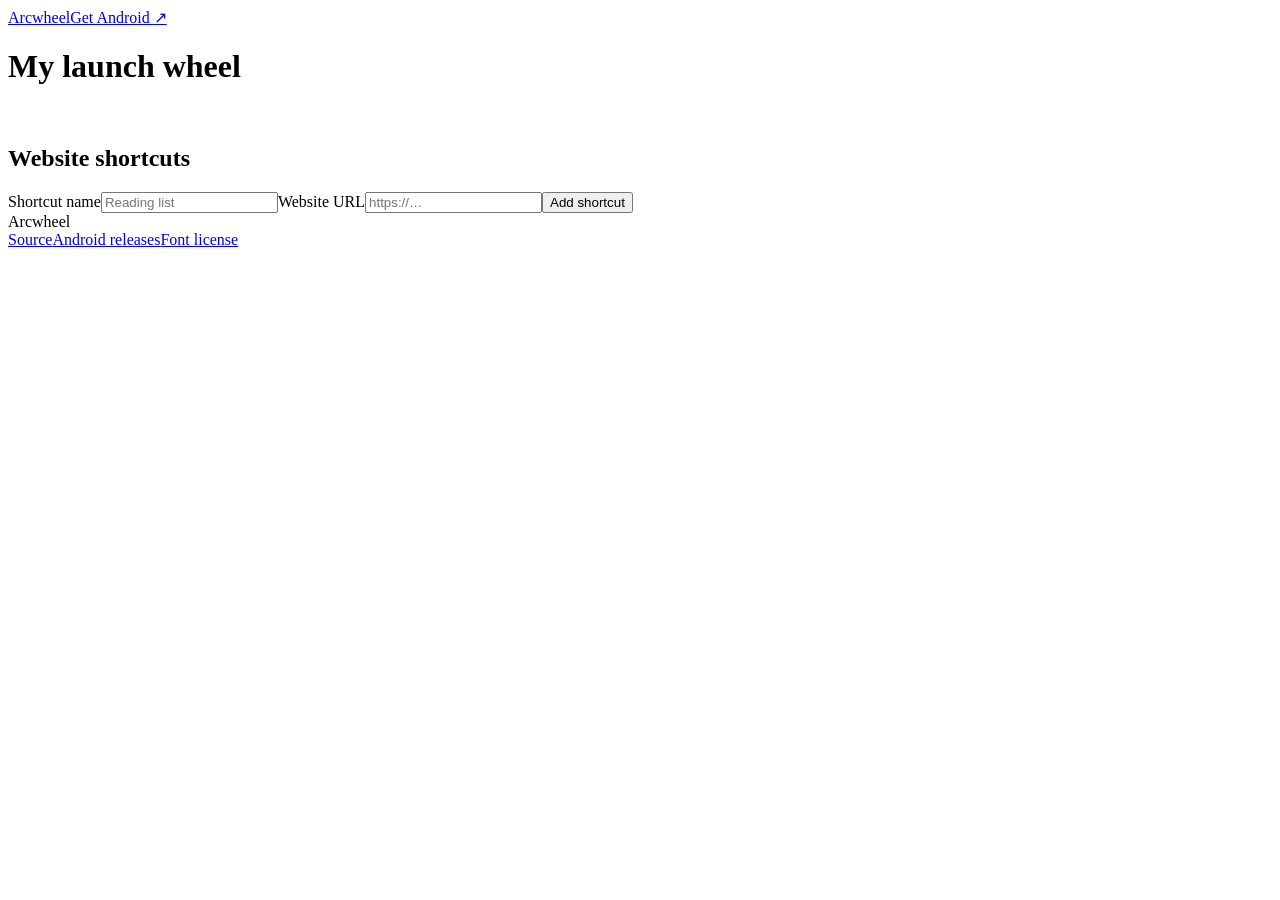
==== web/index.html @ 0cbab091 "Redesign Arcwheel for Android and ship its browser companion" ====
<!doctype html>
<html lang="en"><head><meta charset="utf-8"><meta name="viewport" content="width=device-width,initial-scale=1"><meta name="theme-color" content="#162b4e"><title>Arcwheel · Shortcut wheel</title><link rel="icon" href="/logo.png"><link rel="stylesheet" href="/globals.css"><link rel="stylesheet" href="/workspace.css"></head>
<body><header class="mast"><a class="brand" href="/" aria-label="Arcwheel home"><img src="/logo.png" alt="">Arcwheel</a><a class="install" href="/install">Get Android <span aria-hidden="true">↗</span></a></header>
<main><h1>My launch wheel</h1><div class="columns"><section class="orbit" aria-label="Website shortcut wheel"><div class="rim"><img src="/logo.png" alt=""><div id="links"></div></div></section><section class="console"><h2>Website shortcuts</h2><p class="detail" id="count"></p><ol id="items"></ol><form id="add"><label>Shortcut name<input maxlength="24" id="name" required placeholder="Reading list"></label><label>Website URL<input type="url" id="url" required placeholder="https://…"></label><button class="action">Add shortcut</button></form></section></div>
</main><footer><span>Arcwheel</span><div><a href="https://github.com/hamzabounibanedz/pie-launcher-android">Source</a><a href="https://github.com/hamzabounibanedz/pie-launcher-android/releases/latest">Android releases</a><a href="/FONT-LICENSE.txt">Font license</a></div></footer><p id="message" role="status" aria-live="polite"></p><script type="module" src="/workspace.js"></script></body></html>
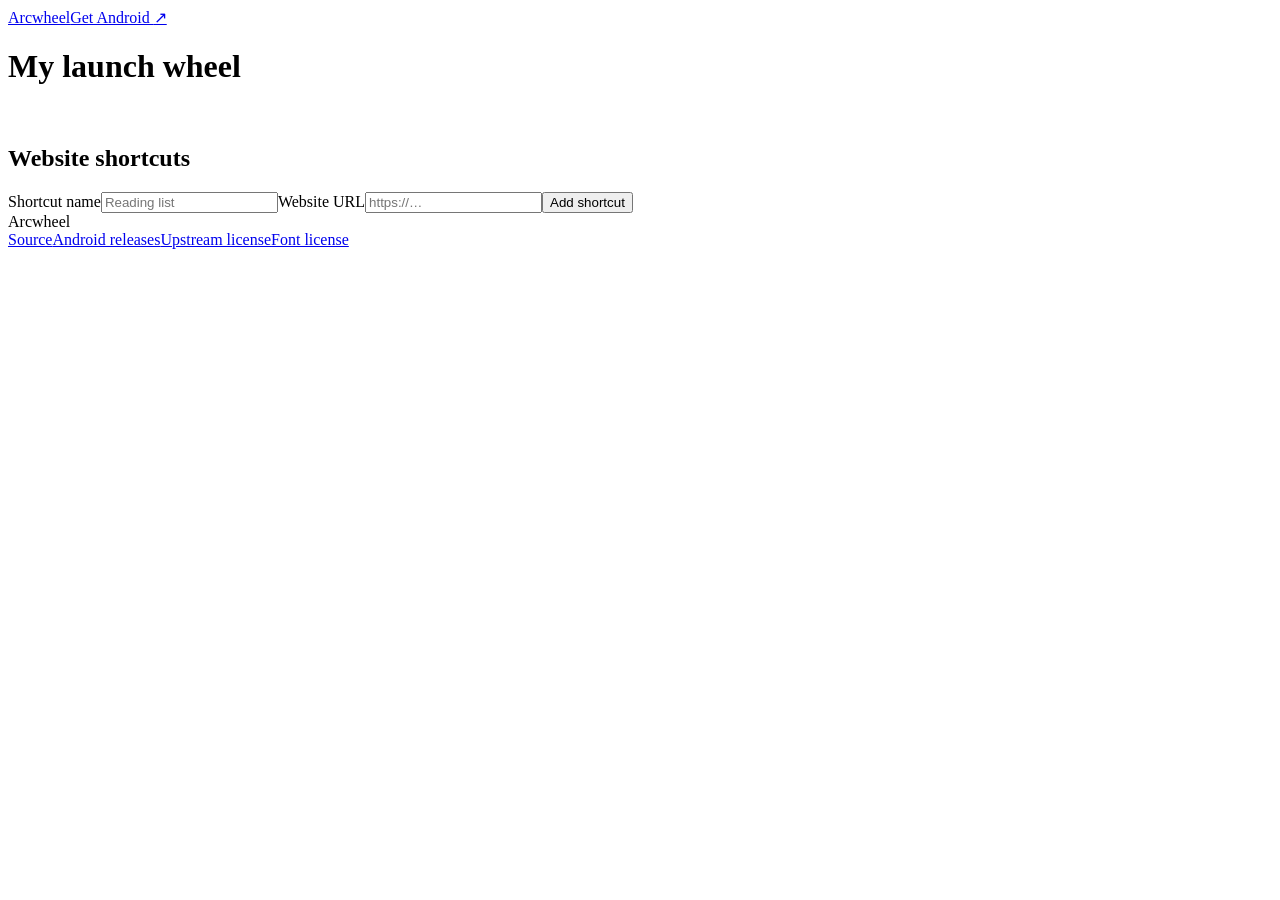
==== commit 0cdc1f47: "Bundle the upstream license in the native and web distributions" ====
--- a/web/index.html
+++ b/web/index.html
@@ -2,4 +2,4 @@
 <html lang="en"><head><meta charset="utf-8"><meta name="viewport" content="width=device-width,initial-scale=1"><meta name="theme-color" content="#162b4e"><title>Arcwheel · Shortcut wheel</title><link rel="icon" href="/logo.png"><link rel="stylesheet" href="/globals.css"><link rel="stylesheet" href="/workspace.css"></head>
 <body><header class="mast"><a class="brand" href="/" aria-label="Arcwheel home"><img src="/logo.png" alt="">Arcwheel</a><a class="install" href="/install">Get Android <span aria-hidden="true">↗</span></a></header>
 <main><h1>My launch wheel</h1><div class="columns"><section class="orbit" aria-label="Website shortcut wheel"><div class="rim"><img src="/logo.png" alt=""><div id="links"></div></div></section><section class="console"><h2>Website shortcuts</h2><p class="detail" id="count"></p><ol id="items"></ol><form id="add"><label>Shortcut name<input maxlength="24" id="name" required placeholder="Reading list"></label><label>Website URL<input type="url" id="url" required placeholder="https://…"></label><button class="action">Add shortcut</button></form></section></div>
-</main><footer><span>Arcwheel</span><div><a href="https://github.com/hamzabounibanedz/pie-launcher-android">Source</a><a href="https://github.com/hamzabounibanedz/pie-launcher-android/releases/latest">Android releases</a><a href="/FONT-LICENSE.txt">Font license</a></div></footer><p id="message" role="status" aria-live="polite"></p><script type="module" src="/workspace.js"></script></body></html>
+</main><footer><span>Arcwheel</span><div><a href="https://github.com/hamzabounibanedz/pie-launcher-android">Source</a><a href="https://github.com/hamzabounibanedz/pie-launcher-android/releases/latest">Android releases</a><a href="/UPSTREAM-LICENSE.txt">Upstream license</a><a href="/FONT-LICENSE.txt">Font license</a></div></footer><p id="message" role="status" aria-live="polite"></p><script type="module" src="/workspace.js"></script></body></html>
